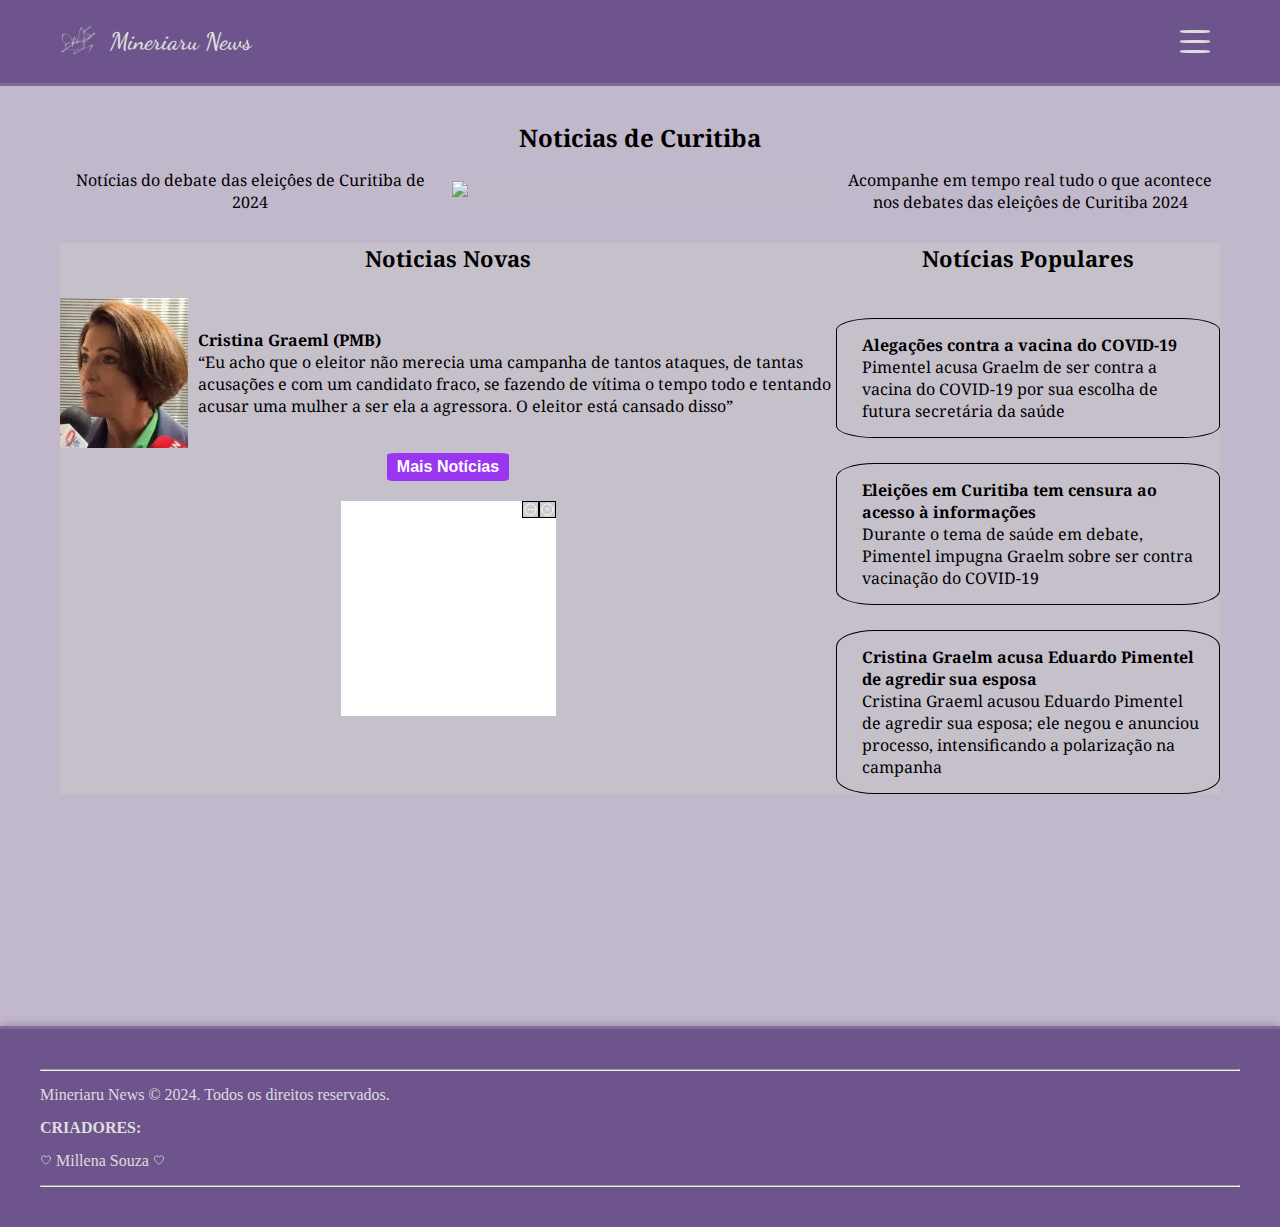
==== index.html @ c204aed2 "src/styles/fakes.cssnoticias/Cristina Graelm acusa Eduardo Pimentel de agredir sua esposa.html" ====
<!DOCTYPE html>
<html>
<head>
    <meta charset="UTF-8">
    <meta name="viewport" content="width=device-width, initial-scale=1.0">
    <link rel="website icon" href="src/images/icon.png"/>
    <link rel="stylesheet" href="src/styles/style.css"/>
    <title>Mineriaru News</title>

    <!-- FONTES -->
    <link rel="preconnect" href="https://fonts.googleapis.com">
    <link rel="preconnect" href="https://fonts.gstatic.com" crossorigin>
    <link href="https://fonts.googleapis.com/css2?family=Dancing+Script:wght@400..700&display=swap" rel="stylesheet">
    <link rel="preconnect" href="https://fonts.googleapis.com">
    <link rel="preconnect" href="https://fonts.gstatic.com" crossorigin>
    <link href="https://fonts.googleapis.com/css2?family=Noto+Serif:ital,wght@0,100..900;1,100..900&family=Oswald:wght@200..700&family=Sevillana&display=swap" rel="stylesheet">

</head>
<body>  

    <header>

        <a href="">
            <h1><img class="icone" src="src/images/icon.png"/> Mineriaru News</h1>
        </a>

        <div class="menuOp">
            <div class="line line_one"></div>
            <div class="line line_two"></div>
            <div class="line line_three"></div>
        </div>
    </header>
    
    <main>
        <section class="hero">
            <h2>Noticias de Curitiba</h2>
            <div class="hero_down">
                <p> Notícias do debate das eleiçôes de Curitiba de 2024  </p>
                <img src="https://media.gazetadopovo.com.br/2024/09/28205859/WhatsApp-Image-2024-09-28-at-20.57.40-660x372.jpeg"/>
                <p> Acompanhe em tempo real tudo o que acontece nos debates das eleiçôes de Curitiba 2024</p>
            </div>
        </section>

        <section class="noticias">

            <div class="left_area">
                <h3>Noticias Novas</h3>
                <div class="noticia">
                    <img src="src/images/graelm.jpeg" alt=""/>
                    <div>
                        <h4>Cristina Graeml (PMB)</h4>
                        <p>“Eu acho que o eleitor não merecia uma campanha de tantos ataques, de tantas acusações e com um candidato fraco, se fazendo de vítima o tempo todo e tentando acusar uma mulher a ser ela a agressora. O eleitor está cansado disso”</p>
                    </div>
                </div>
                <button class="read_more">Mais Notícias</button>
                <div class="banuncio">
                    <div></div>
                    <div class="anuncio"></div>
                    <div class="xis_anuncio">
                        <svg xmlns="http://www.w3.org/2000/svg" fill="none" viewBox="0 0 24 24" stroke-width="1.5" stroke="currentColor" class="size-6">
                            <path stroke-linecap="round" stroke-linejoin="round" d="M8.625 12a.375.375 0 1 1-.75 0 .375.375 0 0 1 .75 0Zm0 0H8.25m4.125 0a.375.375 0 1 1-.75 0 .375.375 0 0 1 .75 0Zm0 0H12m4.125 0a.375.375 0 1 1-.75 0 .375.375 0 0 1 .75 0Zm0 0h-.375M21 12a9 9 0 1 1-18 0 9 9 0 0 1 18 0Z" />
                        </svg>                          
                        <svg xmlns="http://www.w3.org/2000/svg" fill="none" viewBox="0 0 24 24" stroke-width="1.5" stroke="currentColor" class="size-6">
                            <path stroke-linecap="round" stroke-linejoin="round" d="m9.75 9.75 4.5 4.5m0-4.5-4.5 4.5M21 12a9 9 0 1 1-18 0 9 9 0 0 1 18 0Z" />
                        </svg>
                    </div>
                </div>
            </div>

            <div class="right_area">
                <h3>Notícias Populares</h3>
                <a href="noticias/Alegações contra a vacina do COVID-19.html">
                    <div class="noticia">
                        <img src="https://media.gazetadopovo.com.br/2024/10/25224136/debate-rpc-960x540.jpg" alt=""/>
                        <div>
                            <h4>Alegações contra a vacina do COVID-19</h4>
                            <p>Pimentel acusa Graelm de ser contra a vacina do COVID-19 por sua escolha de futura secretária da saúde</p>
                        </div>
                    </div>
                </a>
                <a href="noticias/Eleições em Curitiba tem censura ao acesso à informações.html">
                    <div class="noticia">
                        <img src="https://media.gazetadopovo.com.br/2024/10/11165410/TRE-Pimentel-Graeml-960x540.jpg" alt=""/>
                        <div>
                            <h4>Eleições em Curitiba tem censura ao acesso à informações</h4>
                            <p>Durante o tema de saúde em debate, Pimentel impugna Graelm sobre ser contra vacinação do COVID-19</p>
                        </div>
                    </div>
                </a>                
                <a href="noticias/Cristina Graelm acusa Eduardo Pimentel de agredir sua esposa.html">
                    <div class="noticia">
                        <img src="https://s2-g1.glbimg.com/sLh28BDOz5nXiUWP_FHRAaQlEY8=/0x0:1600x1200/600x0/smart/filters:gifv():strip_icc()/i.s3.glbimg.com/v1/AUTH_59edd422c0c84a879bd37670ae4f538a/internal_photos/bs/2024/P/y/t87T33QsCBMbaO27eMWg/30af06de-8347-4a5f-8ac5-91352703b85f.jpg" alt=""/>
                        <div>
                            <h4>Cristina Graelm acusa Eduardo Pimentel de agredir sua esposa</h4>
                            <p>Cristina Graeml acusou Eduardo Pimentel de agredir sua esposa; ele negou e anunciou processo, intensificando a polarização na campanha</p>
                        </div>
                    </div>
                </a>
            </div>
        </section>
    </main>

    <footer>
        <hr/>
        <p>Mineriaru News &copy; 2024. Todos os direitos reservados.</p>
        <b>CRIADORES:</b>
        <p>
            <svg class="coracao" xmlns="http://www.w3.org/2000/svg" fill="none" viewBox="0 0 24 24" stroke-width="1.5" stroke="currentColor" class="size-6">
            <path stroke-linecap="round" stroke-linejoin="round" d="M21 8.25c0-2.485-2.099-4.5-4.688-4.5-1.935 0-3.597 1.126-4.312 2.733-.715-1.607-2.377-2.733-4.313-2.733C5.1 3.75 3 5.765 3 8.25c0 7.22 9 12 9 12s9-4.78 9-12Z" />
            </svg>
            Millena Souza
            <svg class="coracao" xmlns="http://www.w3.org/2000/svg" fill="none" viewBox="0 0 24 24" stroke-width="1.5" stroke="currentColor" class="size-6">
            <path stroke-linecap="round" stroke-linejoin="round" d="M21 8.25c0-2.485-2.099-4.5-4.688-4.5-1.935 0-3.597 1.126-4.312 2.733-.715-1.607-2.377-2.733-4.313-2.733C5.1 3.75 3 5.765 3 8.25c0 7.22 9 12 9 12s9-4.78 9-12Z" />
            </svg>
        </p>
        <hr/>

    </footer>

    <script src="src/js/script.js"></script>
</body>
</html>
---- src/styles/style.css ----
*{
    padding: 0;
    margin: 0;
    font-size: 16px;
}
a{
    text-decoration: none;
}
body{
    overflow-x: hidden;
}
.icone{
    height: 35px;
    width: 35px;
}
.line{
    background-color: #ddd;
    border-radius: 35%;
    width: 100%;
    height: 3px;
}
.menuOp{
    display: flex;
    justify-content: space-around;
    align-items: center;
    padding: 10px;
    flex-direction: column;
    width: 30px;
    gap: 7px;
    cursor: pointer;
}
header a h1{
    display: flex;
    justify-content: center;
    align-items: center;
    gap: 15px;
    font-family: "Dancing Script", cursive;
    color: #ddd;
    font-size: 24px;
    font-weight: 600;
}
header{
    display: flex;
    justify-content: space-between;
    align-items: center;
    padding: 20px 60px;
    background-color: #6e548d;
    border-bottom: 3px solid #806c99;
    box-shadow: 0 0 9px #8b7e9c;
}
main{
    color: #000;
    background-color: #c2b8cc;
    min-height: 100vh;
    width: calc(100vw - 120px);
    padding: 20px 60px;
    font-family: "Noto Serif", serif;
}
.hero{
    width: 100%;
    flex-direction: column;
    display: flex;
    justify-content: center;
    align-items: center;
    margin-bottom: 30px;
    text-align: center;
}
.hero h2{
    font-size: 24px;
    margin: 15px;
}
.hero_down p{
    flex: 1/4;
    height: 100%;
    width: 100%;
}
.hero_down img{
    height: 100%;
    width: 100%;
    flex: 1/2;
}
.hero_down{
    width: 100%;
    display: flex;
    justify-content: center;
    align-items: center;
    text-align: center;
    gap: 10px;
}
footer{
    display: flex;
    flex-direction: column;
    gap: 15px;
    padding: 40px;
    background-color: #6e548d;
    color: #ddd;
    border-top: 3px solid #806c99;
    box-shadow: 0 0 9px #8b7e9c;
}
.noticias{
    background-color: #c6c0cb;
    width: 100%;
    display: flex;
    flex-direction: row;
}
.left_area{
    gap: 5px;
    width: 100%;
    height: 100%;
    flex: 1;
    display: flex;
    flex-direction: column;
    align-items: center;
}
.right_area{
    align-items: center;
    width: 30vw;
    height: 100%;
    display: flex;
    flex-direction: column;
    gap: 25px;
}
h3{
    margin-bottom: 20px;
    font-size: 22px;
}
.coracao{
    height: 12px;
    width: 12px;
}
.read_more{
    margin-bottom: 15px;
    background-color: #9a35f2;
    color: #fff;
    font-weight: 800;
    padding: 5px 10px;
    border-radius: 7%;
    border: 0;
    cursor: pointer;
}
.read_more:hover{
    box-shadow: 0 0 4px #6e548d;
    opacity: 0.8;
}
.xis_anuncio{
    display: flex;
    gap: 0;
}
.xis_anuncio svg{
    border: 1px solid #000;
    color: #fff;
    cursor: pointer;
    height: 15px;
    width: 15px;
    background-color: rgba(0, 0, 0, 0.2);
}
.banuncio{
    background-color: #fff;
    display: flex;
    justify-content: space-between;
    align-items: start;
    height: 215px;
    width: 215px;
}
.anuncio{
    align-self: center;
    background-position: center;
    background-size: contain;
    height: 200px;
    width: 125px;
    background-image: url('https://i.pinimg.com/736x/db/97/d8/db97d839cc78439b1beb7874f31acfcd.jpg');
}
.right_area .noticia{
    padding: 15px;
    border: 1px solid #000;
    border-radius: 10%;
}
.right_area .noticia:hover{
    opacity: 0.9;
    box-shadow: 0 0 3px #000;
}
.noticia{
    color: #000;
    gap: 10px;
    display: flex;
    cursor: pointer;
    align-items: center;
}
.left_area .noticia img{
    background-size: auto;
    height: 150px;
    width: 150px;
    background-position: right;
}
.right_area .noticia img{
    height: 75px;
    background-size: contain;
}
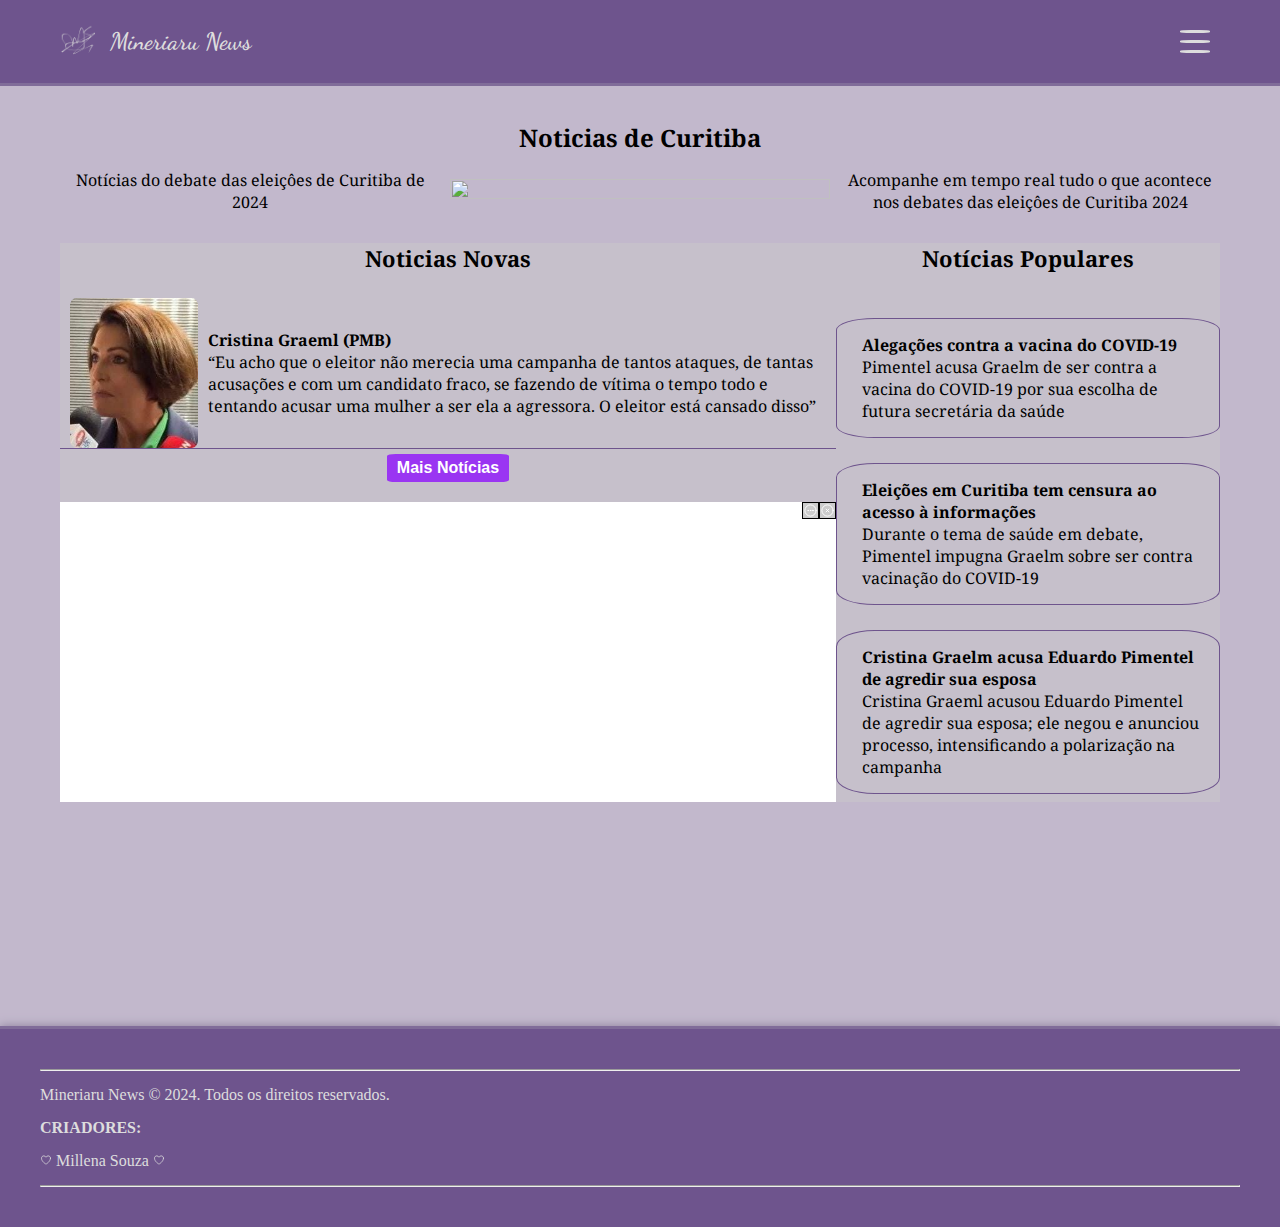
==== commit cc1b7e66: "src/styles/styleindex.html.css" ====
--- a/index.html
+++ b/index.html
@@ -54,6 +54,7 @@
                 </div>
                 <button class="read_more">Mais Notícias</button>
                 <div class="banuncio">
+                    <div></div>
                     <div></div>
                     <div class="anuncio"></div>
                     <div class="xis_anuncio">
--- a/src/styles/style.css
+++ b/src/styles/style.css
@@ -159,20 +159,20 @@
     display: flex;
     justify-content: space-between;
     align-items: start;
-    height: 215px;
-    width: 215px;
+    height: 100%;
+    width: 100%;
 }
 .anuncio{
     align-self: center;
     background-position: center;
     background-size: contain;
-    height: 200px;
-    width: 125px;
+    height: 300px;
+    width: 169px;
     background-image: url('https://i.pinimg.com/736x/db/97/d8/db97d839cc78439b1beb7874f31acfcd.jpg');
 }
 .right_area .noticia{
     padding: 15px;
-    border: 1px solid #000;
+    border: 1px solid #6e548d;
     border-radius: 10%;
 }
 .right_area .noticia:hover{
@@ -191,8 +191,13 @@
     height: 150px;
     width: 150px;
     background-position: right;
+    border-radius: 5%;
 }
 .right_area .noticia img{
     height: 75px;
     background-size: contain;
+}
+.left_area .noticia{
+    padding-left: 10px;
+    border-bottom: 1px solid #6e548d;
 }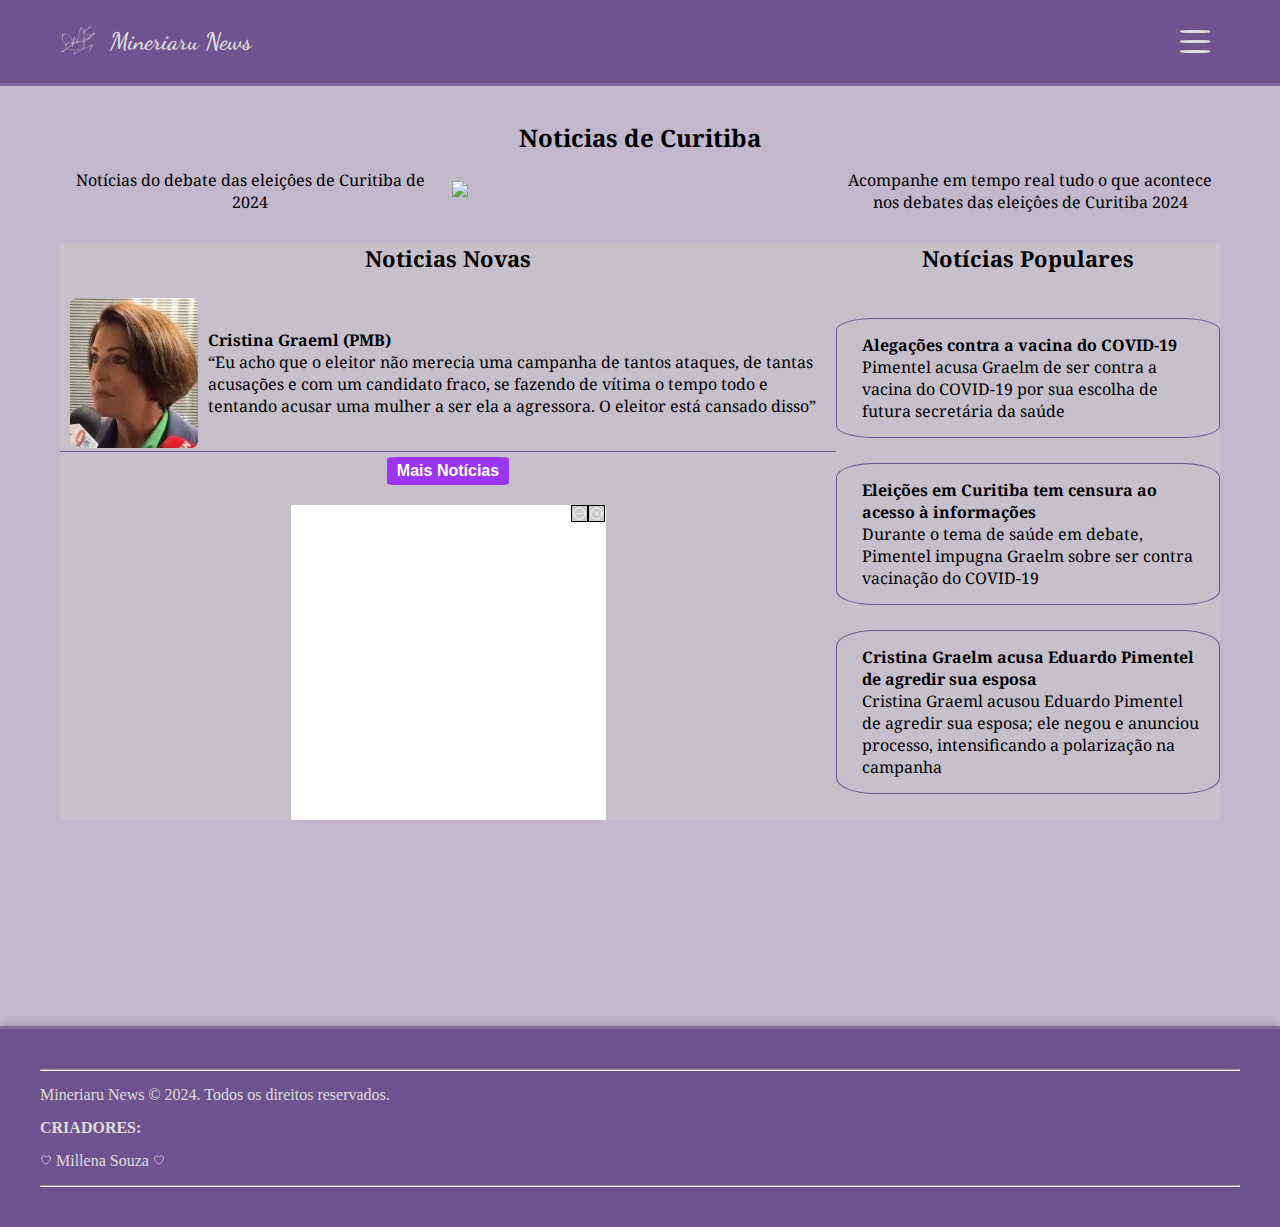
==== commit c646085c: "src/js/script.js" ====
--- a/index.html
+++ b/index.html
@@ -61,7 +61,7 @@
                         <svg xmlns="http://www.w3.org/2000/svg" fill="none" viewBox="0 0 24 24" stroke-width="1.5" stroke="currentColor" class="size-6">
                             <path stroke-linecap="round" stroke-linejoin="round" d="M8.625 12a.375.375 0 1 1-.75 0 .375.375 0 0 1 .75 0Zm0 0H8.25m4.125 0a.375.375 0 1 1-.75 0 .375.375 0 0 1 .75 0Zm0 0H12m4.125 0a.375.375 0 1 1-.75 0 .375.375 0 0 1 .75 0Zm0 0h-.375M21 12a9 9 0 1 1-18 0 9 9 0 0 1 18 0Z" />
                         </svg>                          
-                        <svg xmlns="http://www.w3.org/2000/svg" fill="none" viewBox="0 0 24 24" stroke-width="1.5" stroke="currentColor" class="size-6">
+                        <svg class="fecha" xmlns="http://www.w3.org/2000/svg" fill="none" viewBox="0 0 24 24" stroke-width="1.5" stroke="currentColor" class="size-6">
                             <path stroke-linecap="round" stroke-linejoin="round" d="m9.75 9.75 4.5 4.5m0-4.5-4.5 4.5M21 12a9 9 0 1 1-18 0 9 9 0 0 1 18 0Z" />
                         </svg>
                     </div>
--- a/src/styles/style.css
+++ b/src/styles/style.css
@@ -2,6 +2,7 @@
     padding: 0;
     margin: 0;
     font-size: 16px;
+    transition: ease all 0.3s;
 }
 a{
     text-decoration: none;
@@ -159,8 +160,8 @@
     display: flex;
     justify-content: space-between;
     align-items: start;
-    height: 100%;
-    width: 100%;
+    height: 315px;
+    width: 315px;
 }
 .anuncio{
     align-self: center;
@@ -198,6 +199,10 @@
     background-size: contain;
 }
 .left_area .noticia{
+    padding-bottom: 3px;
     padding-left: 10px;
     border-bottom: 1px solid #6e548d;
+}
+.left_area .noticia:hover{
+    opacity: 0.9;
 }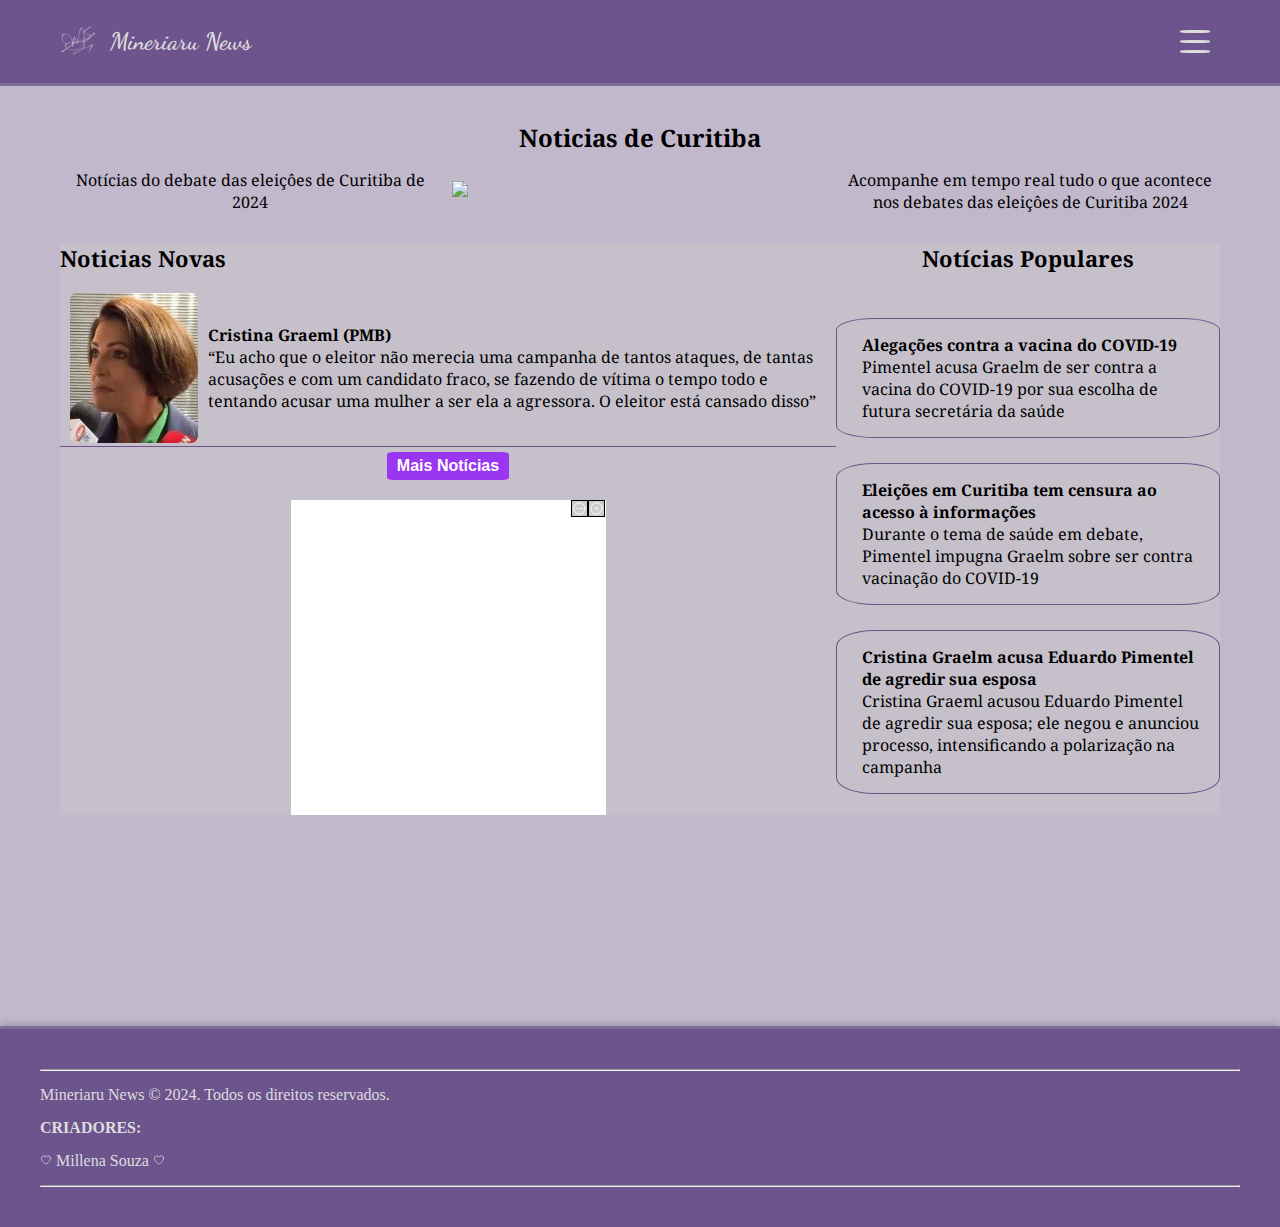
==== commit 40dd1dff: "," ====
--- a/index.html
+++ b/index.html
@@ -44,12 +44,14 @@
         <section class="noticias">
 
             <div class="left_area">
-                <h3>Noticias Novas</h3>
-                <div class="noticia">
-                    <img src="src/images/graelm.jpeg" alt=""/>
-                    <div>
-                        <h4>Cristina Graeml (PMB)</h4>
-                        <p>“Eu acho que o eleitor não merecia uma campanha de tantos ataques, de tantas acusações e com um candidato fraco, se fazendo de vítima o tempo todo e tentando acusar uma mulher a ser ela a agressora. O eleitor está cansado disso”</p>
+                <div>
+                    <h3>Noticias Novas</h3>
+                    <div class="noticia">
+                        <img src="src/images/graelm.jpeg" alt=""/>
+                        <div>
+                            <h4>Cristina Graeml (PMB)</h4>
+                            <p>“Eu acho que o eleitor não merecia uma campanha de tantos ataques, de tantas acusações e com um candidato fraco, se fazendo de vítima o tempo todo e tentando acusar uma mulher a ser ela a agressora. O eleitor está cansado disso”</p>
+                        </div>
                     </div>
                 </div>
                 <button class="read_more">Mais Notícias</button>
--- a/src/styles/style.css
+++ b/src/styles/style.css
@@ -47,7 +47,6 @@
     padding: 20px 60px;
     background-color: #6e548d;
     border-bottom: 3px solid #806c99;
-    box-shadow: 0 0 9px #8b7e9c;
 }
 main{
     color: #000;
@@ -156,6 +155,7 @@
     background-color: rgba(0, 0, 0, 0.2);
 }
 .banuncio{
+    cursor: pointer;
     background-color: #fff;
     display: flex;
     justify-content: space-between;
@@ -205,4 +205,28 @@
 }
 .left_area .noticia:hover{
     opacity: 0.9;
+}
+
+
+@media (max-width:420px) and (max-height:900px) {
+    header{
+        padding: 20px 20px;
+    } 
+    header a h1{
+        gap: 50px;
+    }
+    .hero_down{
+        flex-direction: column;
+    }
+    main{
+        padding: 20px 30px;
+        width: calc(100vw - 60px);
+    }
+    .noticias{
+        flex-direction: column-reverse;
+    }
+    .left_area{
+        display: flex;
+        flex-direction: column-reverse;
+    }
 }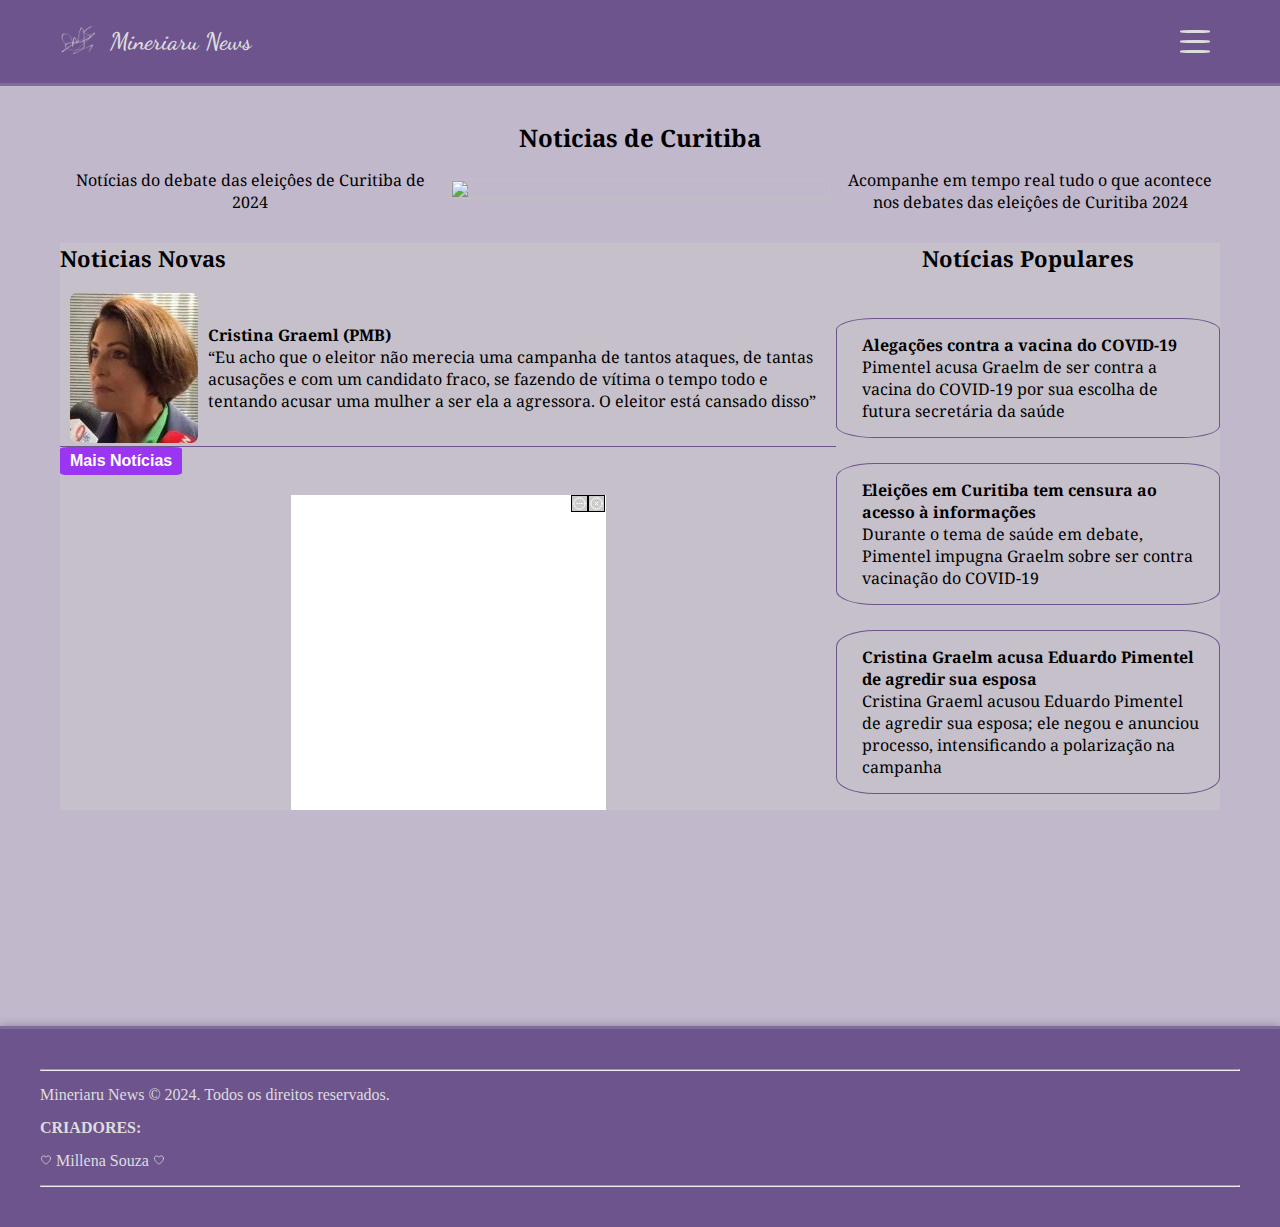
==== commit fdca10c8: "index.html" ====
--- a/index.html
+++ b/index.html
@@ -53,8 +53,8 @@
                             <p>“Eu acho que o eleitor não merecia uma campanha de tantos ataques, de tantas acusações e com um candidato fraco, se fazendo de vítima o tempo todo e tentando acusar uma mulher a ser ela a agressora. O eleitor está cansado disso”</p>
                         </div>
                     </div>
-                </div>
-                <button class="read_more">Mais Notícias</button>
+                    <button class="read_more">Mais Notícias</button>
+                </div> 
                 <div class="banuncio">
                     <div></div>
                     <div></div>
--- a/src/styles/style.css
+++ b/src/styles/style.css
@@ -223,10 +223,26 @@
         width: calc(100vw - 60px);
     }
     .noticias{
-        flex-direction: column-reverse;
-    }
-    .left_area{
         display: flex;
         flex-direction: column-reverse;
+        justify-content: center;
+        align-items: center;
+    }
+    .left_area{
+        width: 100%;
+        height: 100%;
+        display: flex;
+        flex-direction: column-reverse;
+    }
+    .right_area{
+        width: 100%;
+        height: 100%;
+        display: flex;
+        flex-direction: column;
+        align-items: center;
+        justify-content: center;
+    }
+    .right_area .noticia{
+        flex-direction: column;
     }
 }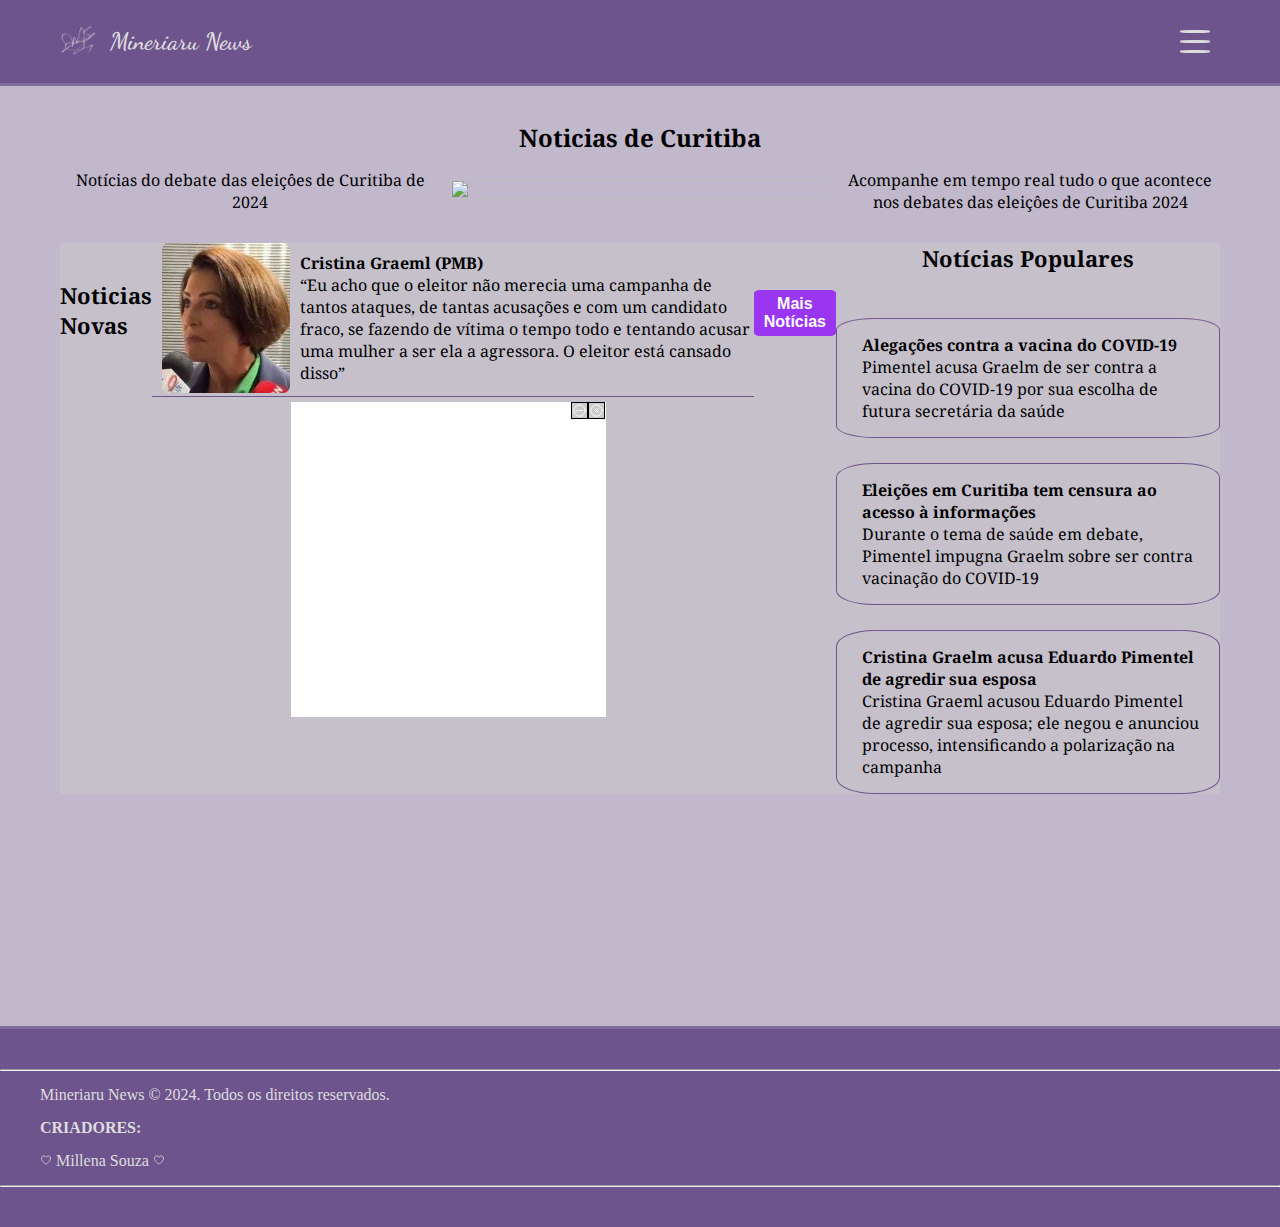
==== commit 2213936f: "," ====
--- a/index.html
+++ b/index.html
@@ -44,7 +44,7 @@
         <section class="noticias">
 
             <div class="left_area">
-                <div>
+                <div class="lft_area">
                     <h3>Noticias Novas</h3>
                     <div class="noticia">
                         <img src="src/images/graelm.jpeg" alt=""/>
@@ -109,11 +109,11 @@
         <b>CRIADORES:</b>
         <p>
             <svg class="coracao" xmlns="http://www.w3.org/2000/svg" fill="none" viewBox="0 0 24 24" stroke-width="1.5" stroke="currentColor" class="size-6">
-            <path stroke-linecap="round" stroke-linejoin="round" d="M21 8.25c0-2.485-2.099-4.5-4.688-4.5-1.935 0-3.597 1.126-4.312 2.733-.715-1.607-2.377-2.733-4.313-2.733C5.1 3.75 3 5.765 3 8.25c0 7.22 9 12 9 12s9-4.78 9-12Z" />
+                <path stroke-linecap="round" stroke-linejoin="round" d="M21 8.25c0-2.485-2.099-4.5-4.688-4.5-1.935 0-3.597 1.126-4.312 2.733-.715-1.607-2.377-2.733-4.313-2.733C5.1 3.75 3 5.765 3 8.25c0 7.22 9 12 9 12s9-4.78 9-12Z" />
             </svg>
             Millena Souza
             <svg class="coracao" xmlns="http://www.w3.org/2000/svg" fill="none" viewBox="0 0 24 24" stroke-width="1.5" stroke="currentColor" class="size-6">
-            <path stroke-linecap="round" stroke-linejoin="round" d="M21 8.25c0-2.485-2.099-4.5-4.688-4.5-1.935 0-3.597 1.126-4.312 2.733-.715-1.607-2.377-2.733-4.313-2.733C5.1 3.75 3 5.765 3 8.25c0 7.22 9 12 9 12s9-4.78 9-12Z" />
+                <path stroke-linecap="round" stroke-linejoin="round" d="M21 8.25c0-2.485-2.099-4.5-4.688-4.5-1.935 0-3.597 1.126-4.312 2.733-.715-1.607-2.377-2.733-4.313-2.733C5.1 3.75 3 5.765 3 8.25c0 7.22 9 12 9 12s9-4.78 9-12Z" />
             </svg>
         </p>
         <hr/>
--- a/src/styles/style.css
+++ b/src/styles/style.css
@@ -91,11 +91,10 @@
     display: flex;
     flex-direction: column;
     gap: 15px;
-    padding: 40px;
+    padding: 40px 0;
     background-color: #6e548d;
     color: #ddd;
     border-top: 3px solid #806c99;
-    box-shadow: 0 0 9px #8b7e9c;
 }
 .noticias{
     background-color: #c6c0cb;
@@ -111,6 +110,7 @@
     display: flex;
     flex-direction: column;
     align-items: center;
+    justify-content: center;
 }
 .right_area{
     align-items: center;
@@ -206,9 +206,17 @@
 .left_area .noticia:hover{
     opacity: 0.9;
 }
+.lft_area{
+    display: flex;
+    justify-content: center;
+    align-items: center;
+}
+footer p, footer b{
+    padding: 0 40px;
+}
 
 
-@media (max-width:420px) and (max-height:900px) {
+@media (max-width:420px){
     header{
         padding: 20px 20px;
     } 
@@ -233,6 +241,8 @@
         height: 100%;
         display: flex;
         flex-direction: column-reverse;
+        justify-content: center;
+        align-items: center;
     }
     .right_area{
         width: 100%;
@@ -241,8 +251,26 @@
         flex-direction: column;
         align-items: center;
         justify-content: center;
+        margin-bottom: 10px;
+        gap: 7px;
     }
     .right_area .noticia{
-        flex-direction: column;
+        margin: 0 5px
+    }
+
+    .noticia{
+        flex-direction: column;
+    }
+    .lft_area{
+        display: flex;
+        justify-content: center;
+        align-items: center;
+        flex-direction: column;
+    }
+    footer{
+        padding: 25px 0;
+    }
+    footer p, footer b{
+        padding: 0 20px;
     }
 }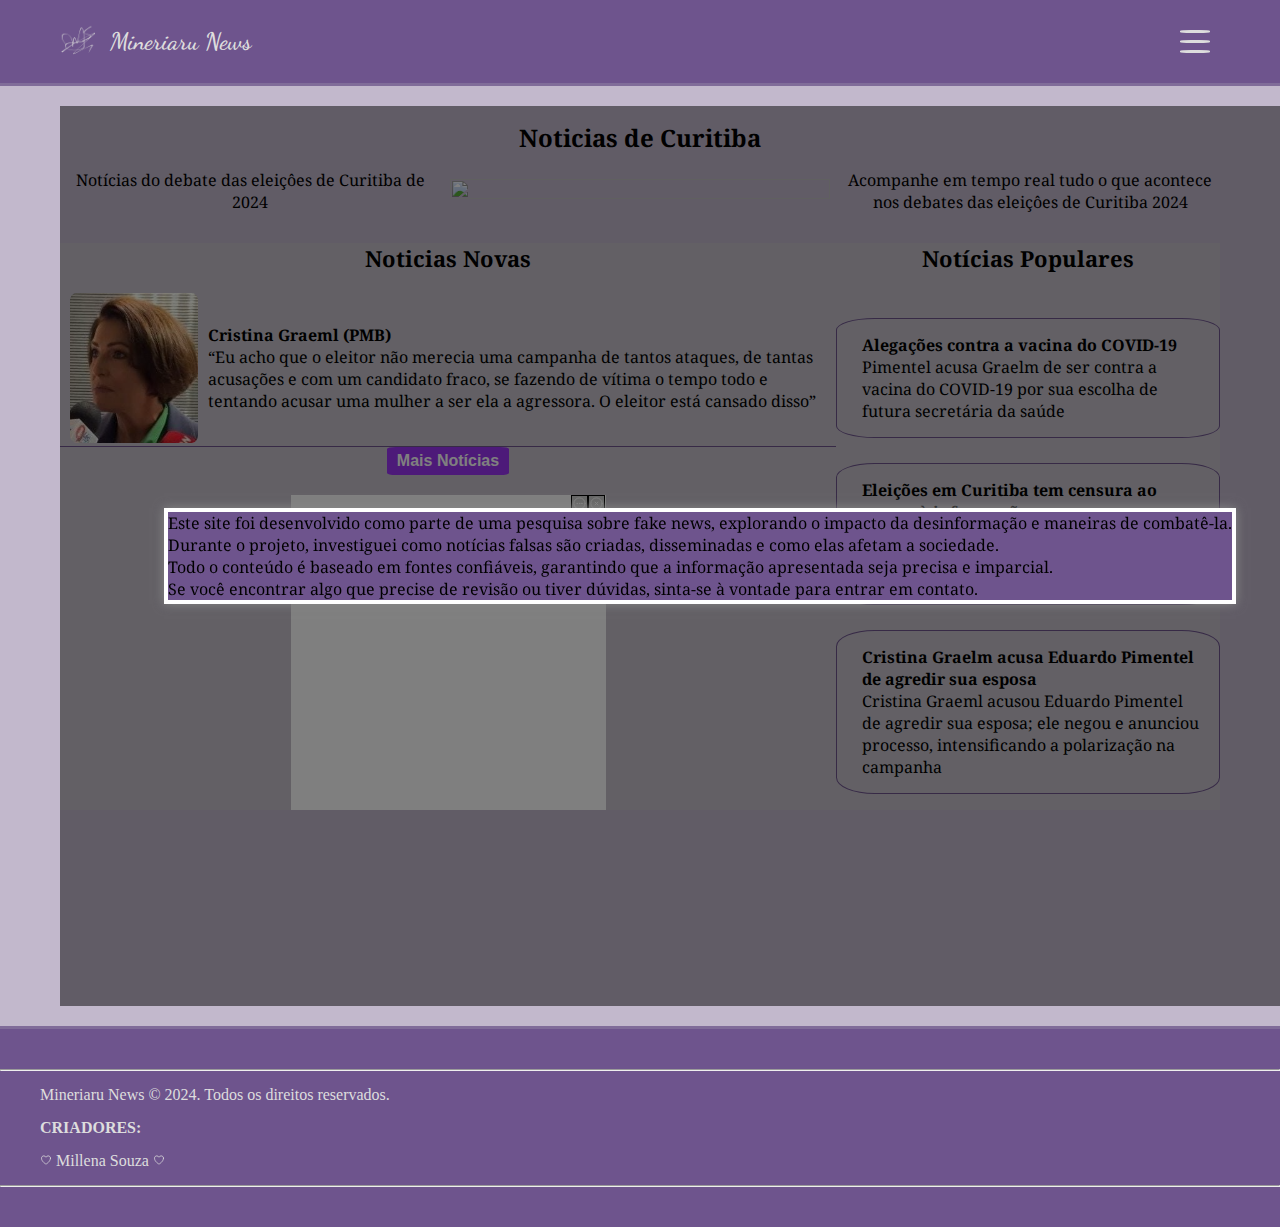
==== commit 46276d93: "src/styles/style.css" ====
--- a/index.html
+++ b/index.html
@@ -32,6 +32,12 @@
     </header>
     
     <main>
+        <section class="menu">
+            <div>
+               <p> Este site foi desenvolvido como parte de uma pesquisa sobre fake news, explorando o impacto da desinformação e maneiras de combatê-la.<br/> Durante o projeto, investiguei como notícias falsas são criadas, disseminadas e como elas afetam a sociedade.<br/> Todo o conteúdo é baseado em fontes confiáveis, garantindo que a informação apresentada seja precisa e imparcial.<br/> Se você encontrar algo que precise de revisão ou tiver dúvidas, sinta-se à vontade para entrar em contato.</p>
+            </div>
+        </section>
+
         <section class="hero">
             <h2>Noticias de Curitiba</h2>
             <div class="hero_down">
--- a/src/styles/style.css
+++ b/src/styles/style.css
@@ -207,12 +207,33 @@
     opacity: 0.9;
 }
 .lft_area{
+    flex-direction: column;
     display: flex;
     justify-content: center;
     align-items: center;
 }
 footer p, footer b{
     padding: 0 40px;
+}
+.menu{
+    width: 100vw;
+    height: 100vh;
+    display: flex;
+    justify-content: center;
+    align-items: center;
+    background-color: rgba(0, 0, 0, 0.5);
+    position: fixed;
+
+}
+.menu div{
+    display: flex;
+    flex-direction: column;
+    justify-content: center;
+    align-items: center;
+    border: 4px solid #fff;
+    box-shadow: 0 0 10px #898989;
+    margin: auto 30px;
+    background-color: #6e548d;
 }
 
 
